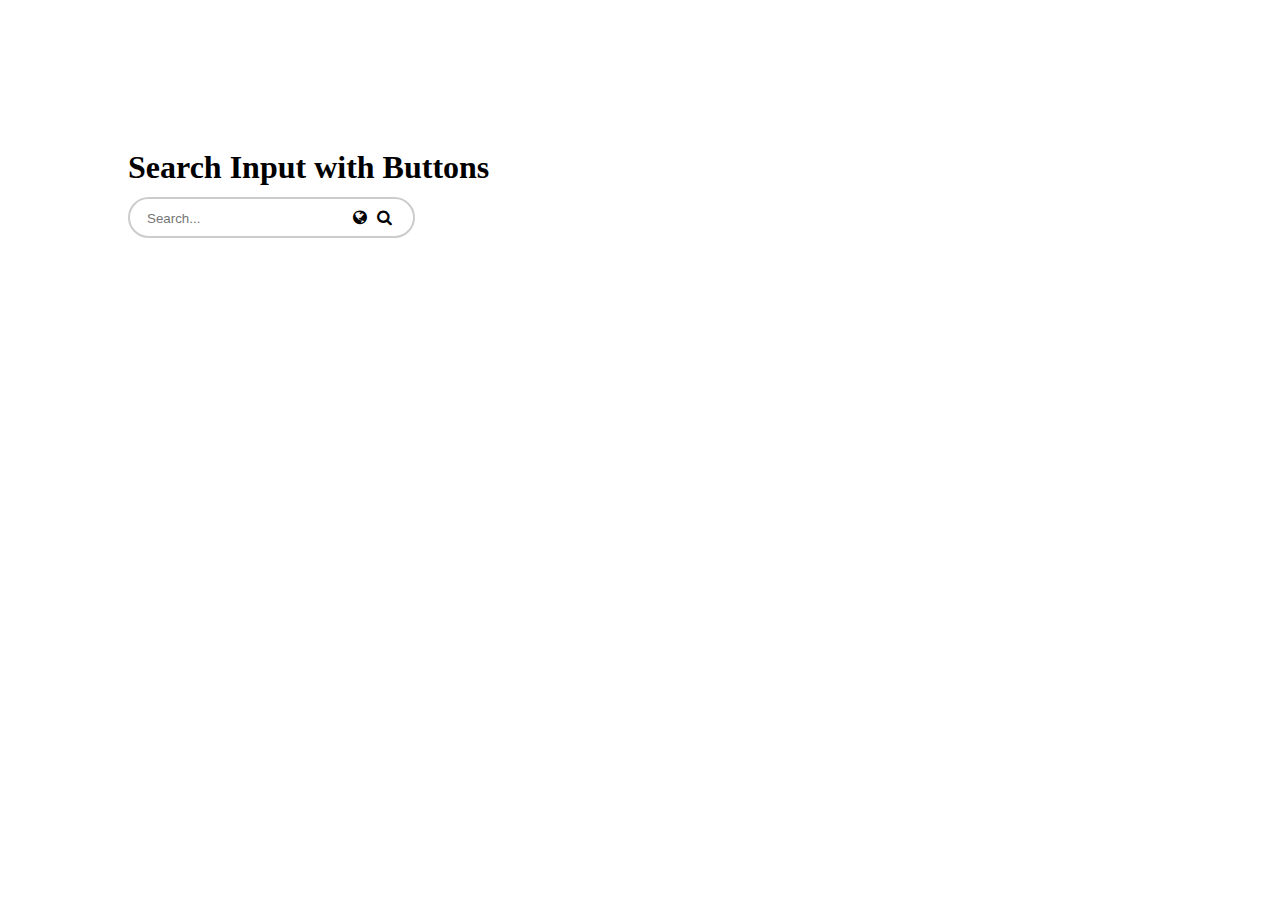
==== Search/index.html @ c08b29f1 "first commit" ====
<!DOCTYPE html>
<html lang="en">
  <head>
    <meta charset="UTF-8" />
    <meta http-equiv="X-UA-Compatible" content="IE=edge" />
    <meta name="viewport" content="width=device-width, initial-scale=1.0" />
    <link rel="stylesheet" href="style.css" />
    <title>Search Engine</title>
  </head>
  <body>
    <div class="container">
      <form>
        <h1>Search Input with Buttons</h1>
        <div class="pseudo-search">
          <input type="text" placeholder="Search..." autofocus required />

          <i class="fa fa-globe places"></i>
          <button class="fa fa-search" type="submit"></button>
        </div>
      </form>
      <div id="listArray"></div>
    </div>
  </body>
</html>
---- Search/style.css ----
@import "https://maxcdn.bootstrapcdn.com/font-awesome/4.3.0/css/font-awesome.min.css";

body {
  margin-top: 10%;
  margin-left: 10%;
}

form {
  display: inline-block;
  margin: 0 auto;
}

.pseudo-search {
  display: inline;
  border: 2px solid #ccc;
  border-radius: 100px;
  padding: 10px 15px;
  transition: background-color 0.5 ease-in-out;
}
input {
  border: 0;
  background-color: transparent;
  width: 200px;
}
input:focus {
  outline: none;
}
button,
i {
  border: none;
  background: none;
  cursor: pointer;
}

select {
  border: none;
}
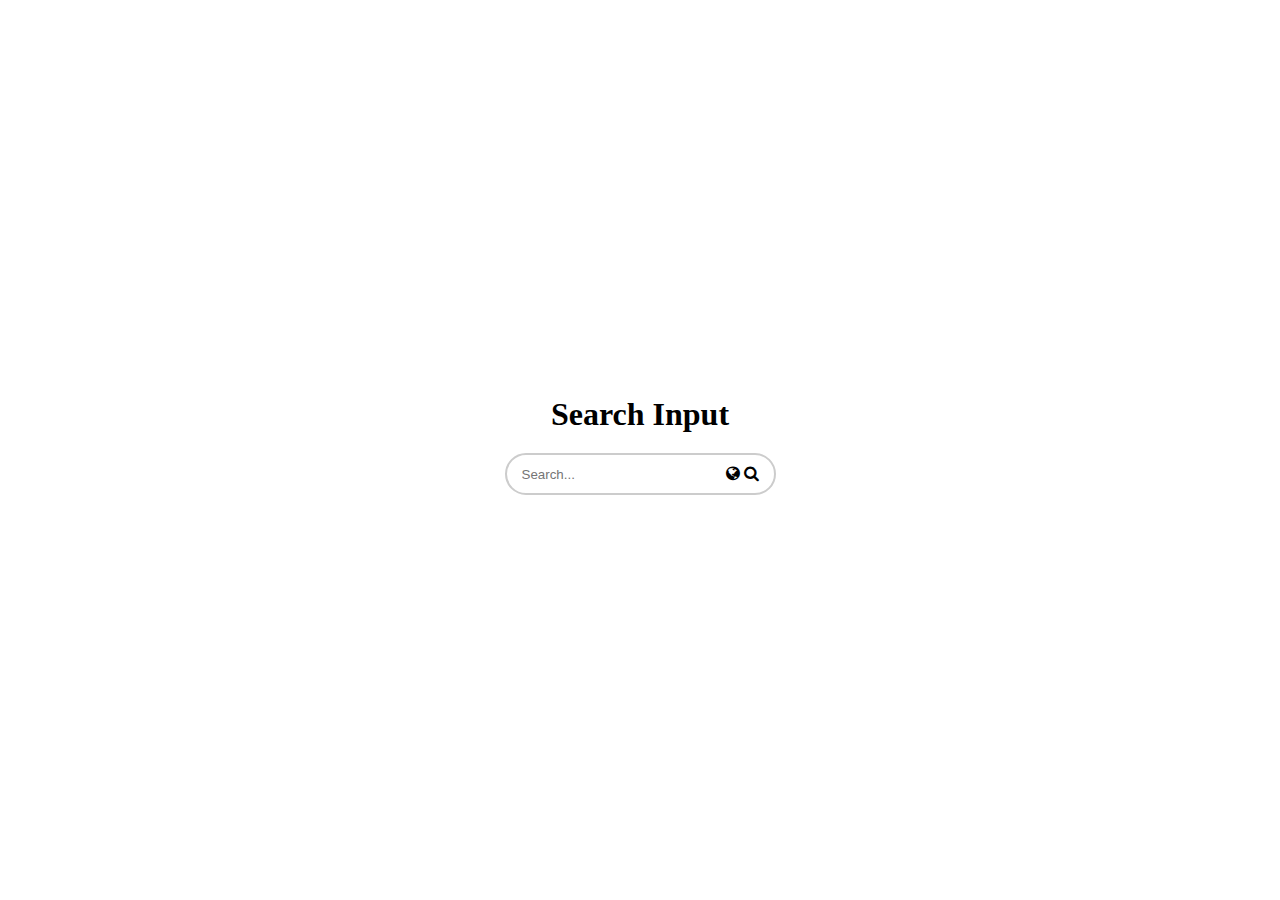
==== commit 5c627f2f: "commit" ====
--- a/Search/index.html
+++ b/Search/index.html
@@ -9,16 +9,20 @@
   </head>
   <body>
     <div class="container">
-      <form>
-        <h1>Search Input with Buttons</h1>
-        <div class="pseudo-search">
-          <input type="text" placeholder="Search..." autofocus required />
-
-          <i class="fa fa-globe places"></i>
-          <button class="fa fa-search" type="submit"></button>
-        </div>
-      </form>
-      <div id="listArray"></div>
+      <h1>Search Input</h1>
+      <div class="pseudo-search">
+        <input
+          type="text"
+          placeholder="Search..."
+          id="search"
+          autofocus
+          required
+        />
+        <i class="fa fa-globe places"></i>
+        <button class="fa fa-search" type="submit"></button>
+      </div>
+      <div class="list-item" id="listArray"></div>
     </div>
+    <script src="main.js"></script>
   </body>
 </html>
--- a/Search/style.css
+++ b/Search/style.css
@@ -1,20 +1,24 @@
 @import "https://maxcdn.bootstrapcdn.com/font-awesome/4.3.0/css/font-awesome.min.css";
 
-body {
-  margin-top: 10%;
-  margin-left: 10%;
+* {
+  margin: 0;
+  padding: 0;
 }
 
-form {
-  display: inline-block;
-  margin: 0 auto;
+.container {
+  display: flex;
+  flex-direction: column;
+  justify-content: center;
+  align-items: center;
+  text-align: center;
+  min-height: 100vh;
 }
 
 .pseudo-search {
-  display: inline;
   border: 2px solid #ccc;
   border-radius: 100px;
   padding: 10px 15px;
+  margin-top: 20px;
   transition: background-color 0.5 ease-in-out;
 }
 input {
@@ -35,3 +39,11 @@
 select {
   border: none;
 }
+ul li {
+  list-style: none;
+  font-size: 16px;
+  font-weight: bold;
+}
+.list-item {
+  margin-top: 10px;
+}
